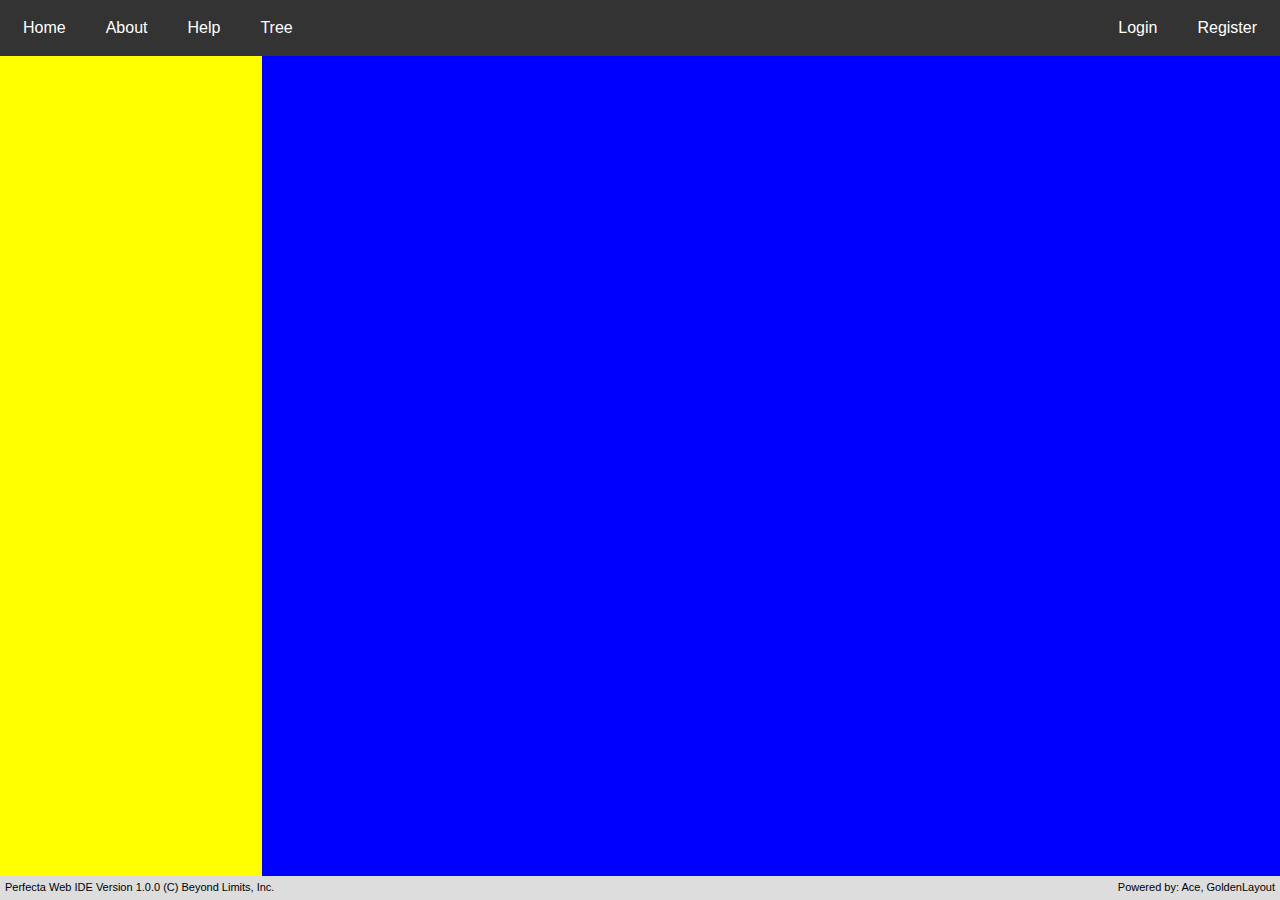
==== Web/Tabs/frontend-client/index.html @ c997dae9 "initial commit" ====
<!DOCTYPE html>
<html lang="en">

  <head>

    <meta charset="UTF-8">

    <title>Website</title>

    <!--
        Make the website look good on all devices and screen resolutions.
      -->
    <meta name="viewport" content="width=device-width, initial-scale=1">

    <!--
        Get jQuery. GoldenLayout needs it.
      -->
    <script
      type="text/javascript"
      src="http://code.jquery.com/jquery-1.11.1.min.js">
    </script>

    <!--
        Add GoldenLayout.
      -->
    <script
      type="text/javascript"
      src="https://golden-layout.com/assets/js/goldenlayout.min.js">
    </script>
    <link
      type="text/css"
      rel="stylesheet"
      href="https://golden-layout.com/assets/css/goldenlayout-base.css" />
    <!--
        Set GoldenLayout theme.
        We break up the long link address into multiple lines by using line
        breaks and tabs to indent (cannot use spaces to indent).
      -->
    <link
      type="text/css"
      rel="stylesheet"
      href="https://golden-layout.com/assets/css/goldenlayout-dark-theme.css" />

    <!--
        Load script to hide/show the side div (contains the tree view).
      -->
    <script src="javascript/hide-tree.js"></script>

    <!--
        Styling.
      -->
    <link rel="stylesheet" href="stylesheet/layout.css">
    <link rel="stylesheet" href="stylesheet/navbar.css">
    <link rel="stylesheet" href="stylesheet/marquee.css">
    <link rel="stylesheet" href="stylesheet/content.css">
    <link rel="stylesheet" href="stylesheet/footer.css">

  </head>

  <body>

    <!--
        Page container.
      -->
    <div class="pagebox">

      <!--
          Header
        -->
      <div class="navbar">
        <table class="header">
          <tr>
            <td class="left">
              <a href="#" class="left">Home</a>
              <a href="#" class="left">About</a>
              <a href="#" class="left">Help</a>
              <a id="mylink" href="#" class="left">Tree</a>
            </td>
            <td class="message">
              <div class="scroll-left">
                <p>Alerts go here... Details in Message Log...</p>
              </div>
            </td>
            <td class="right">
              <a href="#" class="right">Register</a>
              <a href="#" class="right">Login</a>
            </td>
          </tr>
        </table>
      </div> <!-- Header -->

      <!--
          Page contents
        -->
      <div class="box">
        <!-- GoldenLayout "tree" container is placed inside here. -->
        <div class="side" id="tree"></div>
        <!-- GoldenLayout "edit" container is placed inside here. -->
        <div class="main" id="edit"></div>
      </div> <!-- Page contents -->

      <!--
          Footer
        -->
      <div class="footer">
        <table class="header">
          <tr>
            <td class="left">
              Perfecta Web IDE Version 1.0.0 (C) Beyond Limits, Inc.
            </td>
            <td class="right">
              Powered by: Ace, GoldenLayout
            </td>
          </tr>
        </table>
      </div> <!-- Footer -->

    </div> <!-- Page container. -->

    <!-- Load tree view goldenlayout -->
    <script src="javascript/tree.js"></script>

    <!-- Load edit area goldenlayout -->
    <script src="javascript/edit.js"></script>

  </body>

</html>
---- Web/Tabs/frontend-client/stylesheet/layout.css ----
/*
  Page theme.
*/
html, body {
    font-family: Arial, Helvetica, sans-serif;
    background:green;
    height: 100%;
    margin: 0;
}

/*
  Page container. It flexes vertically to fill the window.
*/
.pagebox {
  display: flex;
  flex-flow: column nowrap;
  height: 100%;
}

/*
  Navigation bar. It does not flex. It can grow to accommodate its contents.
*/
.pagebox .navbar {
  flex: 0 1 auto; /* same as flex-grow: 0; flex-shrink: 1; flex-basis: auto; */
}

/*
  Content section. Fills the remaining space, after navbar and footer.
*/
.pagebox .box {
  flex: 1 1 auto; /* same as flex-grow: 1; flex-shrink: 1; flex-basis: auto; */
  display: flex;
  flex-flow: row nowrap;
}

/*
  Footer. Has a max height of 20px (does not grow).
*/
.pagebox .footer {
  flex: 0 1 20px; /* same as flex-grow: 0; flex-shrink: 1; flex-basis: 20px; */
}
---- Web/Tabs/frontend-client/stylesheet/navbar.css ----
/*
  Navigation bar. Sits at the top of the page.
*/
.navbar {
    overflow: hidden; /* Hide overflow */
    background-color: #333; /* Dark background color */
    /*padding: 20px; /* Add some padding for debug */
}

/*
  Style the navigation bar links.
*/
.navbar a {
    float: left; /* Make sure that the links stay side-by-side */
    display: block; /* Change the display to block, for responsive reasons
                       (see below) */
    color: white; /* White text color */
    text-align: center; /* Center the text */
    padding: 14px 20px; /* Add some padding */
    text-decoration: none; /* Remove underline */
}

/* Left-aligned link. */
.navbar a.left {
    float: left; /* Float a link to the left */
}

/* Right-aligned link. */
.navbar a.right {
    float: right; /* Float a link to the right */
}

/* Change color on hover/mouse-over. */
.navbar a:hover {
    background-color: #ddd; /* Grey background color */
    color: black; /* Black text color */
}

table.header {
    width: 100%;
    /*border: 1px solid black; /* for debug */
}

td {
    valign: middle;
    /*border: 1px solid black;/* for debug */
}

td.left {
    width: 30%;
    text-align: left;
}

td.message {
    width: 40%;
    text-align: center;
    font-size: 30px;
}

td.right {
    width: 30%;
    text-align: right;
}
---- Web/Tabs/frontend-client/stylesheet/marquee.css ----
/*
  Scrolling Text
  Adapted from:
      http://www.html.am
      /html-codes/marquees/css-scrolling-text.cfm
  Reference:
      https://developer.mozilla.org
      /en-US/docs/Web/CSS/CSS_Animations/Using_CSS_animations
*/
:root {
  --text-color: brown;
}

.scroll-left {
    height: 50px;
    overflow: hidden;
    position: relative;
    color: var(--text-color);
}

.scroll-left p {
    position: absolute;
    width: 100%;
    height: 100%;
    margin: 0;
    line-height: 50px;
    text-align: center;
    /* Starting position */
    transform: translateX(100%);
    /* Apply animation to this element */
    animation: scroll-left 5s linear infinite;
}

/* Move it (define the animation) */
@keyframes scroll-left {
    0%   {
        transform: translateX(60%);
        /*transform: translateX(var(--marquee-window-size));*/
    }
    100% {
        transform: translateX(-60%);
        /*transform: translateX(-var(--marquee-window-size));*/
    }
}
---- Web/Tabs/frontend-client/stylesheet/content.css ----
/*
  Container for the content section. It stretches horizontally.
*/
/*
.row {
    display: flex;
    flex-flow: row nowrap;
}
*/

/*
  Create two unequal columns that sit next to each other.
  Note: flex must sum to 100%.
*/

/* Sidebar/left (tree view) area. */
.side {
    /*flex: 20%; /* Set the width of the sidebar */
    flex: 1 1 auto; /* Set the width of the sidebar */
    background-color: yellow; /* Grey background color */
    padding: 5px; /* Some padding */
}

/* Main (editor) area. */
.main {
    /*flex: 80%; /* Set the width of the main content */
    flex: 4 1 auto; /* Set the width of the sidebar */
    background-color: blue; /* White background color */
    padding: 5px; /* Some padding */
}
---- Web/Tabs/frontend-client/stylesheet/footer.css ----
.footer {
    padding: 2px;
    text-align: left;
    background: #ddd;
    font-size: 11px;
}
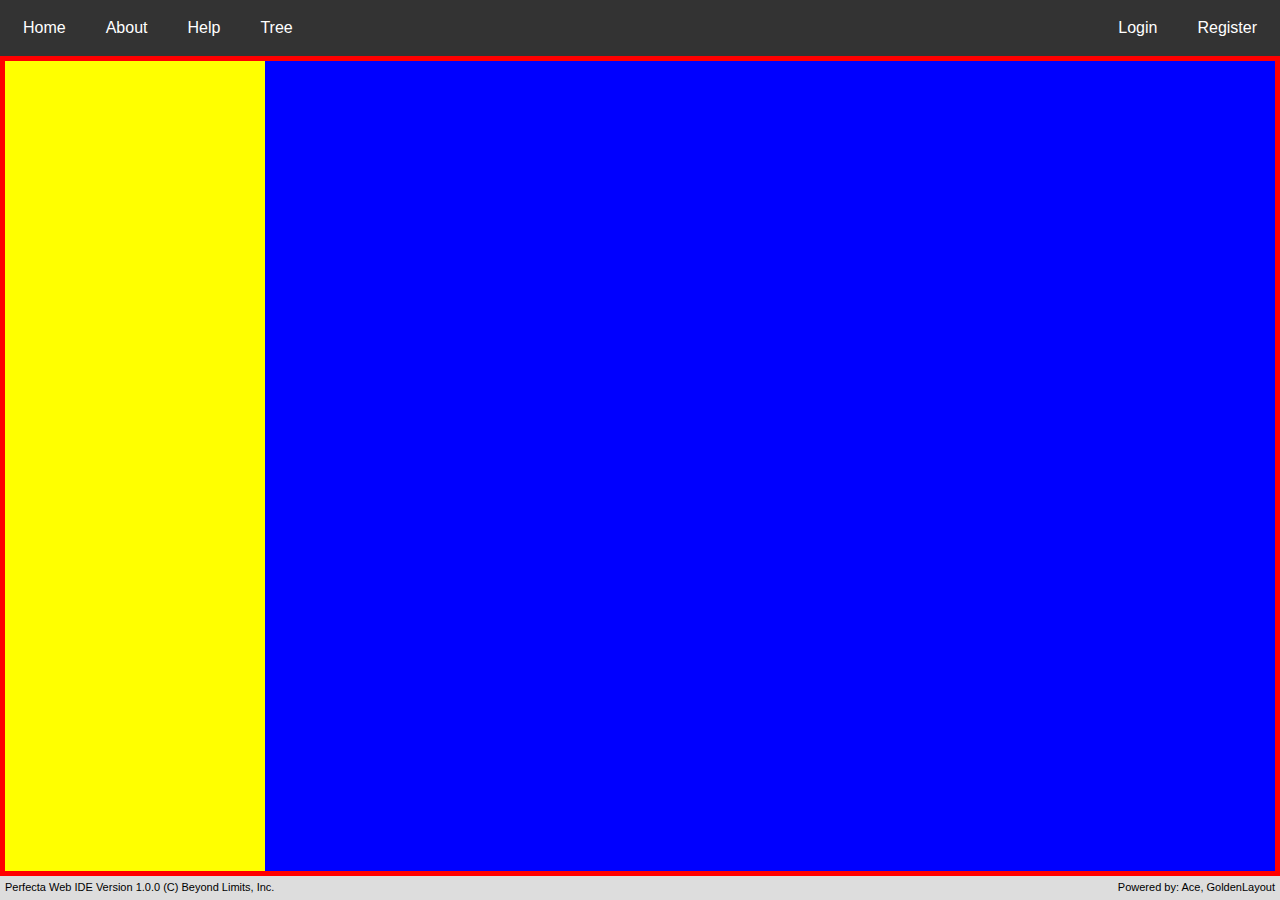
==== commit 064c00f8: "Discovered that one GoldenLayout alone fills the area." ====
--- a/Web/Tabs/frontend-client/index.html
+++ b/Web/Tabs/frontend-client/index.html
@@ -1,4 +1,5 @@
 <!DOCTYPE html>
+
 <html lang="en">
 
   <head>
@@ -41,31 +42,21 @@
       rel="stylesheet"
       href="https://golden-layout.com/assets/css/goldenlayout-dark-theme.css" />
 
-    <!--
-        Load script to hide/show the side div (contains the tree view).
-      -->
-    <script src="javascript/hide-tree.js"></script>
-
-    <!--
-        Styling.
-      -->
-    <link rel="stylesheet" href="stylesheet/layout.css">
-    <link rel="stylesheet" href="stylesheet/navbar.css">
+    <link rel="stylesheet" href="stylesheet/index.css">
     <link rel="stylesheet" href="stylesheet/marquee.css">
-    <link rel="stylesheet" href="stylesheet/content.css">
-    <link rel="stylesheet" href="stylesheet/footer.css">
-
   </head>
 
   <body>
+    <!--
+        Note: I write css selectors in order of increasing specficity:
+              1) element (tag name), 2) class and 3) ID.
+              For example: <div class="tree" id="tree">.
+      -->
 
-    <!--
-        Page container.
-      -->
     <div class="pagebox">
 
       <!--
-          Header
+          Navigation bar.
         -->
       <div class="navbar">
         <table class="header">
@@ -74,7 +65,7 @@
               <a href="#" class="left">Home</a>
               <a href="#" class="left">About</a>
               <a href="#" class="left">Help</a>
-              <a id="mylink" href="#" class="left">Tree</a>
+              <a class="left" id="mylink" href="#">Tree</a>
             </td>
             <td class="message">
               <div class="scroll-left">
@@ -82,27 +73,42 @@
               </div>
             </td>
             <td class="right">
-              <a href="#" class="right">Register</a>
-              <a href="#" class="right">Login</a>
+              <a class="right" href="#">Register</a>
+              <a class="right" href="#">Login</a>
             </td>
           </tr>
         </table>
-      </div> <!-- Header -->
+      </div> <!-- Navigation bar -- >
 
       <!--
-          Page contents
+          Page contents.
+          Note: Putting two GoldenLayout objects next to each other causes
+                them to not completely fill the horizontal area.
+                (Perhaps, they inherit the flex property from the parent div?)
         -->
-      <div class="box">
-        <!-- GoldenLayout "tree" container is placed inside here. -->
-        <div class="side" id="tree"></div>
-        <!-- GoldenLayout "edit" container is placed inside here. -->
-        <div class="main" id="edit"></div>
-      </div> <!-- Page contents -->
+      <div class="contentbox">
+           <!--
+        <table class="test">
+          <tr>
+            <td>
+              <div class="test-tree" id="tree"></div>
+            </td>
+            <td>
+              <div class="test-edit" id="edit"></div>
+            </td>
+          <tr>
+        </table>
+             -->
+        <div class="tree" id="tree"></div>
+        <div class="edit" id="edit"></div>
+        <script src="javascript/treegl.js"></script>
+        <script src="javascript/editgl.js"></script>
+      </div> <!-- Page contents -- >
 
       <!--
-          Footer
+          Status bar.
         -->
-      <div class="footer">
+      <div class="statusbar">
         <table class="header">
           <tr>
             <td class="left">
@@ -111,17 +117,12 @@
             <td class="right">
               Powered by: Ace, GoldenLayout
             </td>
-          </tr>
+          </Tr>
         </table>
-      </div> <!-- Footer -->
+      </div> <!-- Status bar -->
 
-    </div> <!-- Page container. -->
 
-    <!-- Load tree view goldenlayout -->
-    <script src="javascript/tree.js"></script>
-
-    <!-- Load edit area goldenlayout -->
-    <script src="javascript/edit.js"></script>
+    </div>
 
   </body>
 
--- a/Web/Tabs/frontend-client/stylesheet/index.css
+++ b/Web/Tabs/frontend-client/stylesheet/index.css
@@ -0,0 +1,144 @@
+/*
+  Page theme.
+*/
+html, body {
+    font-family: Arial, Helvetica, sans-serif;
+    background: green;
+    height: 100%;
+    margin: 0;
+}
+
+/*
+  Page container. It stacks the objects on the page vertically.
+*/
+.pagebox {
+  display: flex;
+  flex-flow: column nowrap;
+  height: 100%;
+}
+
+/*
+  Navigation bar. Sits at the top of the page. Allows the user to navigate
+  through the website and displays alerts.
+*/
+.pagebox .navbar {
+  flex: 0 1 auto; /* same as flex-grow: 0; flex-shrink: 1; flex-basis: auto; */
+  overflow: hidden; /* Hide overflow */
+  background-color: #333; /* Dark background color */
+  /*padding: 20px; /* debug */
+}
+
+/* Style the navigation bar links. */
+.pagebox .navbar a {
+    float: left; /* Make sure that the links stay side-by-side */
+    display: block; /* Change the display to block, for responsive reasons
+                       (see below) */
+    color: white; /* White text color */
+    text-align: center; /* Center the text */
+    padding: 14px 20px; /* top and bottom: 14px; left and right: 20px; */
+    text-decoration: none; /* Remove underline */
+}
+
+/* Left-aligned link. */
+.pagebox .navbar a.left {
+    float: left; /* Float a link to the left */
+}
+
+/* Right-aligned link. */
+.pagebox .navbar a.right {
+    float: right; /* Float a link to the right */
+}
+
+/* Change color on hover/mouse-over. */
+.pagebox .navbar a:hover {
+    background-color: #ddd; /* Grey background color */
+    color: black; /* Black text color */
+}
+
+/*
+  Content section. Fills the remaining space, between navbar and footer.
+  Contains the contents of the page as other objects stacked horizontally.
+*/
+.pagebox .contentbox {
+  flex: 1 1 auto; /* same as flex-grow: 1; flex-shrink: 1; flex-basis: auto; */
+  display: flex;
+  flex-flow: row nowrap;
+  background: red;
+  padding: 5px;
+}
+
+/* File tree view area. Sits inside the content box on the left. */
+.tree {
+    flex: 1 1 auto; /* Set the width of the sidebar */
+    background-color: yellow; /* Grey background color */
+    padding: 5px;
+}
+
+/* Editor area. Sits inside the content box on the right. */
+.edit {
+    flex: 4 1 auto; /* Set the width of the sidebar */
+    background-color: blue; /* White background color */
+    padding: 5px;
+}
+
+/*
+  Status bar. Sits at the bottom of the page.
+*/
+.pagebox .statusbar {
+  flex: 0 1 20px; /* same as flex-grow: 0; flex-shrink: 1; flex-basis: 20px; */
+}
+
+.statusbar {
+    text-align: left;
+    background: #ddd;
+    font-size: 11px;
+    padding: 2px;
+}
+
+table.header {
+    width: 100%;
+    /*border: 1px solid black; /* debug */
+}
+
+td {
+    valign: middle;
+    /*border: 1px solid black;/* debug */
+}
+
+td.left {
+    width: 30%;
+    text-align: left;
+}
+
+td.message {
+    width: 40%;
+    text-align: center;
+    font-size: 30px;
+}
+
+td.right {
+    width: 30%;
+    text-align: right;
+}
+
+/*
+  Test code.
+*/
+
+table.test {
+    width: 100%;
+    height: 100%;
+    /*border: 1px solid black; /* debug */
+}
+
+/* File tree view area. Sits inside the content box on the left. */
+.test-tree {
+    background-color: yellow; /* Grey background color */
+    padding: 5px;
+}
+
+/* Editor area. Sits inside the content box on the right. */
+.test-edit {
+    background-color: blue; /* White background color */
+    padding: 5px;
+}
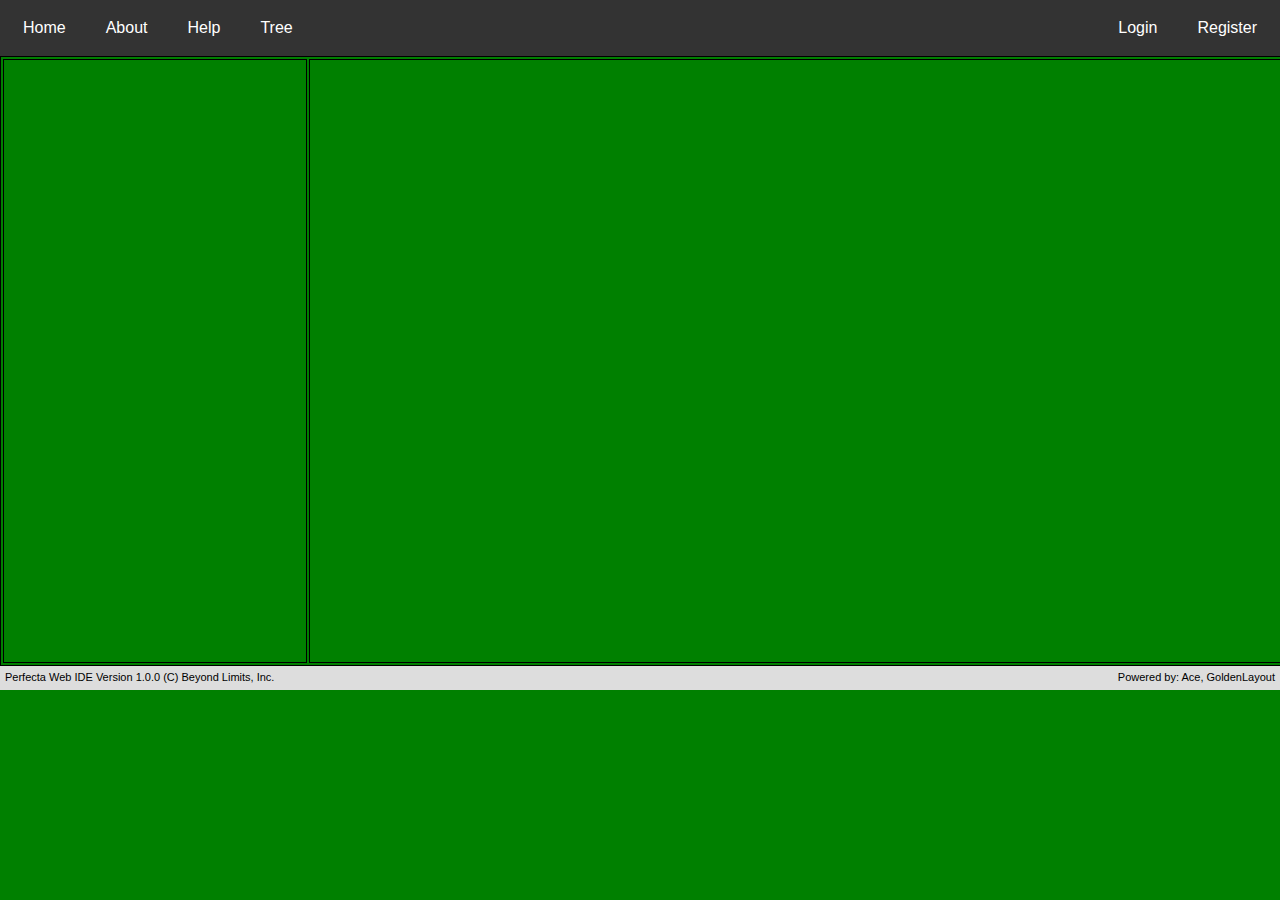
==== commit 6dc73547: "Almost working solution." ====
--- a/Web/Tabs/frontend-client/index.html
+++ b/Web/Tabs/frontend-client/index.html
@@ -42,6 +42,7 @@
       rel="stylesheet"
       href="https://golden-layout.com/assets/css/goldenlayout-dark-theme.css" />
 
+    <script src="javascript/hide-tree.js"></script>
     <link rel="stylesheet" href="stylesheet/index.css">
     <link rel="stylesheet" href="stylesheet/marquee.css">
   </head>
@@ -86,24 +87,26 @@
                 them to not completely fill the horizontal area.
                 (Perhaps, they inherit the flex property from the parent div?)
         -->
+      <!--
       <div class="contentbox">
-           <!--
-        <table class="test">
-          <tr>
-            <td>
-              <div class="test-tree" id="tree"></div>
-            </td>
-            <td>
-              <div class="test-edit" id="edit"></div>
-            </td>
-          <tr>
-        </table>
-             -->
-        <div class="tree" id="tree"></div>
-        <div class="edit" id="edit"></div>
+        <div class="tree" id="treeid"></div>
+        <div class="edit" id="editid"></div>
         <script src="javascript/treegl.js"></script>
         <script src="javascript/editgl.js"></script>
-      </div> <!-- Page contents -- >
+      </div>
+        -->
+      <table style="border: 1px solid black;">
+        <tr>
+          <td style="border: 1px solid black;" id="hideme">
+        <div style="height: 600px; width: 300px;" id="treeid"></div>
+        <script src="javascript/treegl.js"></script>
+          </td>
+          <td style="border: 1px solid black;">
+        <div style="height: 600px; width: 1000px;" class="edit" id="editid"></div>
+        <script src="javascript/editgl.js"></script>
+          </td>
+        </tr>
+      </table>
 
       <!--
           Status bar.
--- a/Web/Tabs/frontend-client/stylesheet/index.css
+++ b/Web/Tabs/frontend-client/stylesheet/index.css
@@ -11,7 +11,7 @@
 /*
   Page container. It stacks the objects on the page vertically.
 */
-.pagebox {
+body > .pagebox {
   display: flex;
   flex-flow: column nowrap;
   height: 100%;
@@ -21,7 +21,7 @@
   Navigation bar. Sits at the top of the page. Allows the user to navigate
   through the website and displays alerts.
 */
-.pagebox .navbar {
+.pagebox > .navbar {
   flex: 0 1 auto; /* same as flex-grow: 0; flex-shrink: 1; flex-basis: auto; */
   overflow: hidden; /* Hide overflow */
   background-color: #333; /* Dark background color */
@@ -59,7 +59,7 @@
   Content section. Fills the remaining space, between navbar and footer.
   Contains the contents of the page as other objects stacked horizontally.
 */
-.pagebox .contentbox {
+.pagebox > .contentbox {
   flex: 1 1 auto; /* same as flex-grow: 1; flex-shrink: 1; flex-basis: auto; */
   display: flex;
   flex-flow: row nowrap;
@@ -68,14 +68,14 @@
 }
 
 /* File tree view area. Sits inside the content box on the left. */
-.tree {
+.contentbox > .tree {
     flex: 1 1 auto; /* Set the width of the sidebar */
     background-color: yellow; /* Grey background color */
     padding: 5px;
 }
 
 /* Editor area. Sits inside the content box on the right. */
-.edit {
+.contentbox > .edit {
     flex: 4 1 auto; /* Set the width of the sidebar */
     background-color: blue; /* White background color */
     padding: 5px;
@@ -84,11 +84,11 @@
 /*
   Status bar. Sits at the bottom of the page.
 */
-.pagebox .statusbar {
+.pagebox > .statusbar {
   flex: 0 1 20px; /* same as flex-grow: 0; flex-shrink: 1; flex-basis: 20px; */
 }
 
-.statusbar {
+.pagebox > .statusbar {
     text-align: left;
     background: #ddd;
     font-size: 11px;
@@ -120,25 +120,3 @@
     width: 30%;
     text-align: right;
 }
-
-/*
-  Test code.
-*/
-
-table.test {
-    width: 100%;
-    height: 100%;
-    /*border: 1px solid black; /* debug */
-}
-
-/* File tree view area. Sits inside the content box on the left. */
-.test-tree {
-    background-color: yellow; /* Grey background color */
-    padding: 5px;
-}
-
-/* Editor area. Sits inside the content box on the right. */
-.test-edit {
-    background-color: blue; /* White background color */
-    padding: 5px;
-}
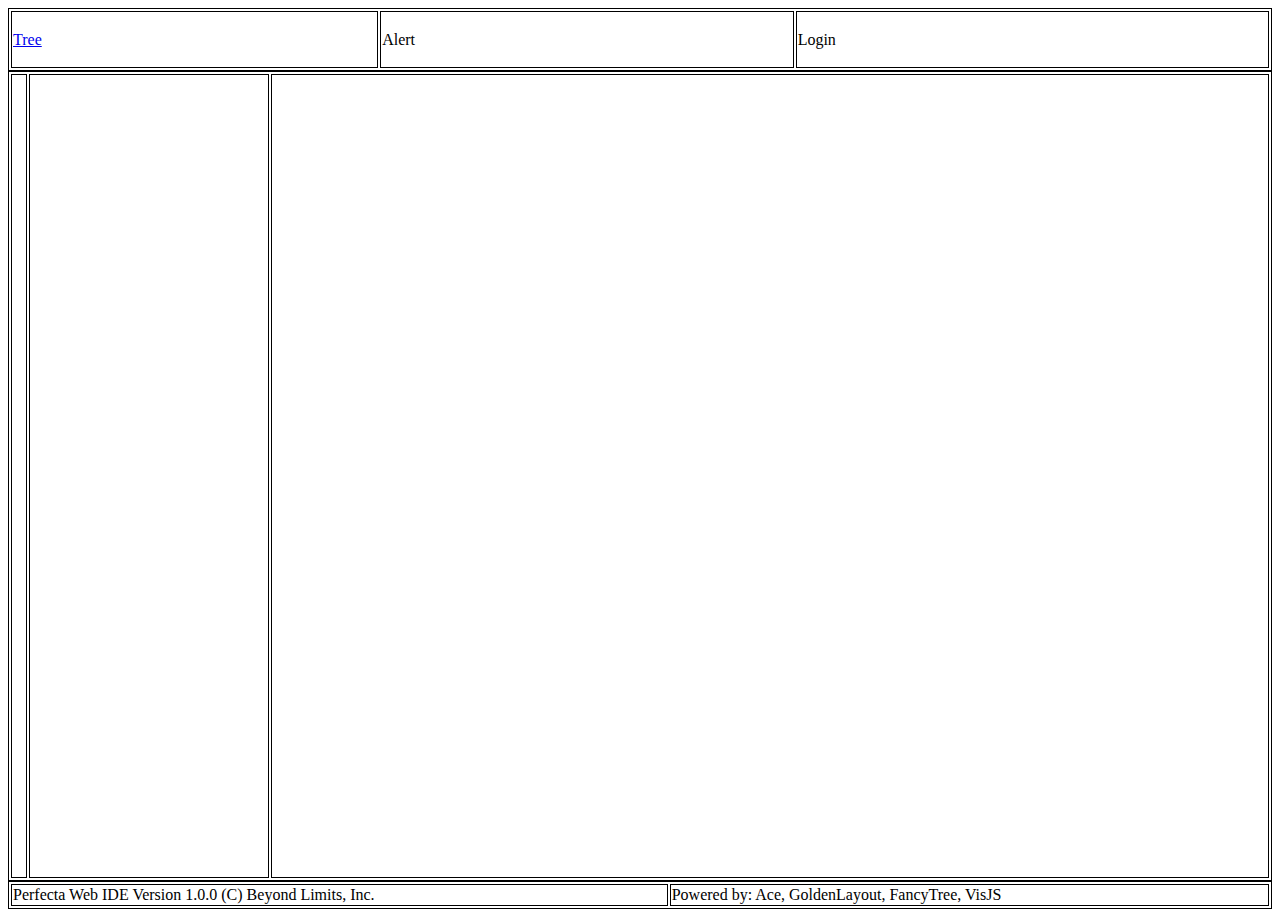
==== commit 5028ccc5: "Correctly lays out GoldenLayout objects side by side:" ====
--- a/Web/Tabs/frontend-client/index.html
+++ b/Web/Tabs/frontend-client/index.html
@@ -44,88 +44,52 @@
 
     <script src="javascript/hide-tree.js"></script>
     <link rel="stylesheet" href="stylesheet/index.css">
-    <link rel="stylesheet" href="stylesheet/marquee.css">
   </head>
 
   <body>
-    <!--
-        Note: I write css selectors in order of increasing specficity:
-              1) element (tag name), 2) class and 3) ID.
-              For example: <div class="tree" id="tree">.
-      -->
 
-    <div class="pagebox">
+    <table id="navbar">
+      <tr>
+        <td>
+          <a id="hidetree" href="#">Tree</a>
+        </td>
+        <td>
+          Alert
+        </td>
+        <td>
+          Login
+        </td>
+      </tr>
+    </table>
 
-      <!--
-          Navigation bar.
-        -->
-      <div class="navbar">
-        <table class="header">
-          <tr>
-            <td class="left">
-              <a href="#" class="left">Home</a>
-              <a href="#" class="left">About</a>
-              <a href="#" class="left">Help</a>
-              <a class="left" id="mylink" href="#">Tree</a>
-            </td>
-            <td class="message">
-              <div class="scroll-left">
-                <p>Alerts go here... Details in Message Log...</p>
-              </div>
-            </td>
-            <td class="right">
-              <a class="right" href="#">Register</a>
-              <a class="right" href="#">Login</a>
-            </td>
-          </tr>
-        </table>
-      </div> <!-- Navigation bar -- >
+    <table id="content">
+      <tr>
+        <td id="sidetab">
+          <!--
+          <div>
+          <a id="hidetree" href="#">Tree</a>
+          </div>
+          -->
+        </td>
+        <td id="treeid">
+          <script src="javascript/treegl.js"></script>
+        </td>
+        <td id="editid">
+          <script src="javascript/editgl.js"></script>
+        </td>
+      </tr>
+    </table>
 
-      <!--
-          Page contents.
-          Note: Putting two GoldenLayout objects next to each other causes
-                them to not completely fill the horizontal area.
-                (Perhaps, they inherit the flex property from the parent div?)
-        -->
-      <!--
-      <div class="contentbox">
-        <div class="tree" id="treeid"></div>
-        <div class="edit" id="editid"></div>
-        <script src="javascript/treegl.js"></script>
-        <script src="javascript/editgl.js"></script>
-      </div>
-        -->
-      <table style="border: 1px solid black;">
-        <tr>
-          <td style="border: 1px solid black;" id="hideme">
-        <div style="height: 600px; width: 300px;" id="treeid"></div>
-        <script src="javascript/treegl.js"></script>
-          </td>
-          <td style="border: 1px solid black;">
-        <div style="height: 600px; width: 1000px;" class="edit" id="editid"></div>
-        <script src="javascript/editgl.js"></script>
-          </td>
-        </tr>
-      </table>
-
-      <!--
-          Status bar.
-        -->
-      <div class="statusbar">
-        <table class="header">
-          <tr>
-            <td class="left">
-              Perfecta Web IDE Version 1.0.0 (C) Beyond Limits, Inc.
-            </td>
-            <td class="right">
-              Powered by: Ace, GoldenLayout
-            </td>
-          </Tr>
-        </table>
-      </div> <!-- Status bar -->
-
-
-    </div>
+    <table id="statusbar">
+      <tr>
+        <td>
+          Perfecta Web IDE Version 1.0.0 (C) Beyond Limits, Inc.
+        </td>
+        <td>
+          Powered by: Ace, GoldenLayout, FancyTree, VisJS
+        </td>
+      </tr>
+    </table>
 
   </body>
 
--- a/Web/Tabs/frontend-client/stylesheet/index.css
+++ b/Web/Tabs/frontend-client/stylesheet/index.css
@@ -1,31 +1,15 @@
-/*
-  Page theme.
-*/
 html, body {
-    font-family: Arial, Helvetica, sans-serif;
-    background: green;
-    height: 100%;
-    margin: 0;
+    height: 100%; /* Required for table to fill height */
 }
 
-/*
-  Page container. It stacks the objects on the page vertically.
-*/
-body > .pagebox {
-  display: flex;
-  flex-flow: column nowrap;
-  height: 100%;
+#navbar {
+    border: 1px solid black;
+    width: 100%;
+    height: 7%;
 }
 
-/*
-  Navigation bar. Sits at the top of the page. Allows the user to navigate
-  through the website and displays alerts.
-*/
-.pagebox > .navbar {
-  flex: 0 1 auto; /* same as flex-grow: 0; flex-shrink: 1; flex-basis: auto; */
-  overflow: hidden; /* Hide overflow */
-  background-color: #333; /* Dark background color */
-  /*padding: 20px; /* debug */
+#navbar td {
+    border: 1px solid black;
 }
 
 /* Style the navigation bar links. */
@@ -33,7 +17,6 @@
     float: left; /* Make sure that the links stay side-by-side */
     display: block; /* Change the display to block, for responsive reasons
                        (see below) */
-    color: white; /* White text color */
     text-align: center; /* Center the text */
     padding: 14px 20px; /* top and bottom: 14px; left and right: 20px; */
     text-decoration: none; /* Remove underline */
@@ -55,68 +38,40 @@
     color: black; /* Black text color */
 }
 
-/*
-  Content section. Fills the remaining space, between navbar and footer.
-  Contains the contents of the page as other objects stacked horizontally.
-*/
-.pagebox > .contentbox {
-  flex: 1 1 auto; /* same as flex-grow: 1; flex-shrink: 1; flex-basis: auto; */
-  display: flex;
-  flex-flow: row nowrap;
-  background: red;
-  padding: 5px;
+
+#content {
+    border: 1px solid black;
+    width: 100%;
+    height: 90%;
+    table-layout: fixed;
 }
 
-/* File tree view area. Sits inside the content box on the left. */
-.contentbox > .tree {
-    flex: 1 1 auto; /* Set the width of the sidebar */
-    background-color: yellow; /* Grey background color */
-    padding: 5px;
+#content #sidetab {
+    border: 1px solid black;
+    width: 1%;
 }
 
-/* Editor area. Sits inside the content box on the right. */
-.contentbox > .edit {
-    flex: 4 1 auto; /* Set the width of the sidebar */
-    background-color: blue; /* White background color */
-    padding: 5px;
+#sidetab div {
+    transform: rotate(-90.0deg);
+    border: 1px solid black;
 }
 
-/*
-  Status bar. Sits at the bottom of the page.
-*/
-.pagebox > .statusbar {
-  flex: 0 1 20px; /* same as flex-grow: 0; flex-shrink: 1; flex-basis: 20px; */
+#content #treeid {
+    border: 1px solid black;
+    width: 19%;
 }
 
-.pagebox > .statusbar {
-    text-align: left;
-    background: #ddd;
-    font-size: 11px;
-    padding: 2px;
+#content #editid {
+    border: 1px solid black;
+    width: 80%;
 }
 
-table.header {
+#statusbar {
+    border: 1px solid black;
     width: 100%;
-    /*border: 1px solid black; /* debug */
+    height: 3%;
 }
 
-td {
-    valign: middle;
-    /*border: 1px solid black;/* debug */
+#statusbar td {
+    border: 1px solid black;
 }
-
-td.left {
-    width: 30%;
-    text-align: left;
-}
-
-td.message {
-    width: 40%;
-    text-align: center;
-    font-size: 30px;
-}
-
-td.right {
-    width: 30%;
-    text-align: right;
-}
